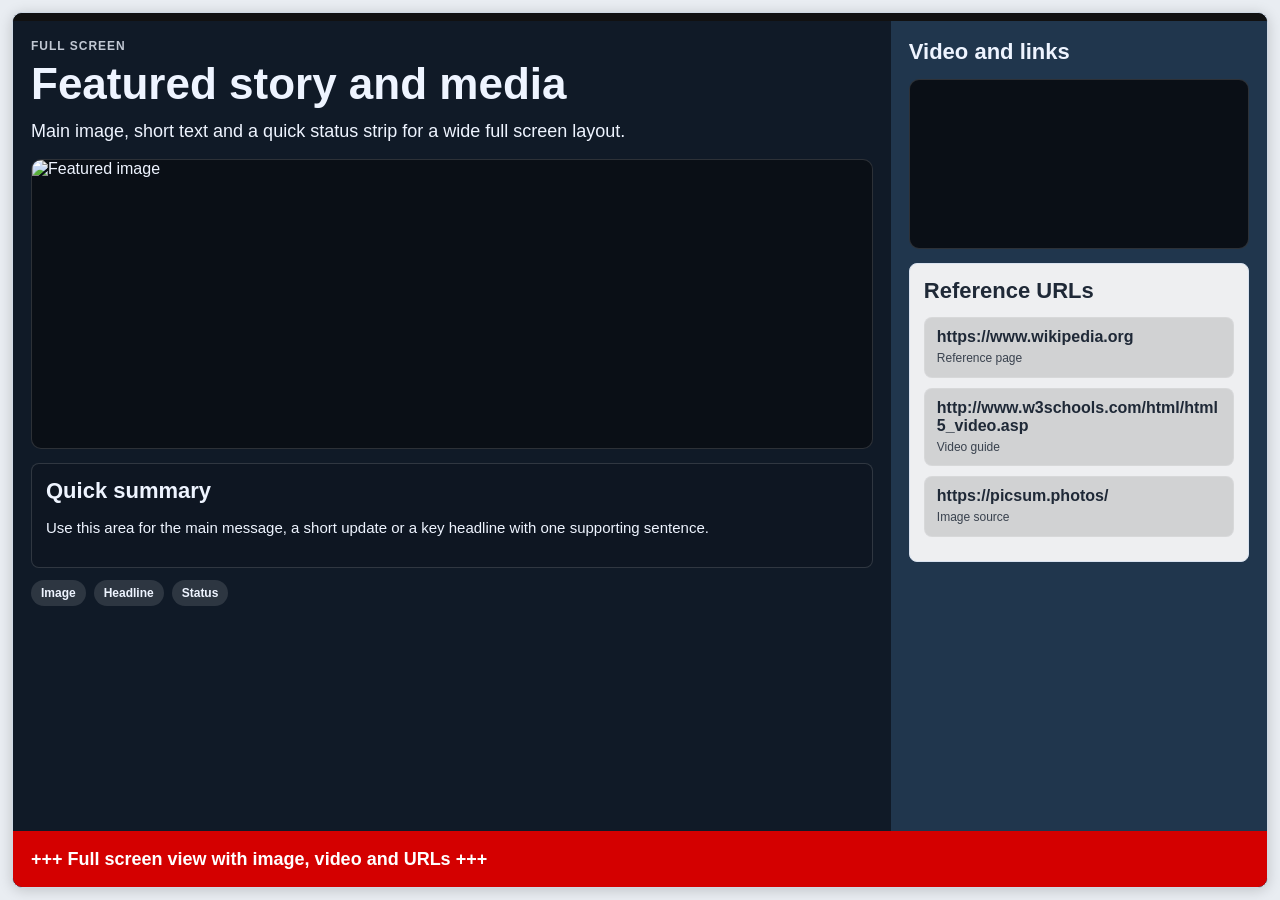
==== index.html @ 28b375cc "html video change" ====
<!DOCTYPE html>
<html lang="es">
<head>
    <meta charset="UTF-8">
    <meta http-equiv="X-UA-Compatible" content="IE=edge">
    <title>Vista Full Screen</title>
    <link rel="stylesheet" href="templates.css">
</head>
<body>
    <div class="page">
        <div class="frame">
            <div class="bar"></div>
            <div class="surface clearfix">
                <section class="col w70 bg-ink pad">
                    <span class="kicker">Full screen</span>
                    <h1 class="title">Featured story and media</h1>
                    <p class="subtitle">Main image, short text and a quick status strip for a wide full screen layout.</p>

                    <div class="media-box tall">
                        <img src="https://picsum.photos/1200/800?random=21" alt="Featured image">
                    </div>

                    <div class="card">
                        <h2 class="section-title">Quick summary</h2>
                        <p class="copy">Use this area for the main message, a short update or a key headline with one supporting sentence.</p>
                    </div>

                    <div class="tag-row">
                        <span class="tag">Image</span>
                        <span class="tag">Headline</span>
                        <span class="tag">Status</span>
                    </div>
                </section>

                <aside class="col w30 bg-slate pad">
                    <h2 class="section-title">Video and links</h2>

                    <div class="media-box small">
                        <video autoplay="autoplay" muted="muted" loop="loop" playsinline src="http://www.w3schools.com/html/mov_bbb.mp4">
                            Tu navegador no soporta video HTML5.
                        </video>
                    </div>

                    <div class="card card-light">
                        <h3 class="section-title">Reference URLs</h3>
                        <ul class="url-list">
                            <li><a href="https://www.wikipedia.org">https://www.wikipedia.org</a><span>Reference page</span></li>
                            <li><a href="http://www.w3schools.com/html/html5_video.asp">http://www.w3schools.com/html/html5_video.asp</a><span>Video guide</span></li>
                            <li><a href="https://picsum.photos/">https://picsum.photos/</a><span>Image source</span></li>
                        </ul>
                    </div>
                </aside>
            </div>

            <div class="footer">+++ Full screen view with image, video and URLs +++</div>
        </div>
    </div>
</body>
</html>
---- templates.css ----
html,
body {
    margin: 0;
    padding: 0;
    width: 100%;
    height: 100%;
    overflow: hidden;
    background: #e9edf2;
    font-family: Arial, Helvetica, sans-serif;
}

* {
    box-sizing: border-box;
    -webkit-box-sizing: border-box;
}

.page {
    position: absolute;
    top: 0;
    left: 0;
    right: 0;
    bottom: 0;
    padding: 12px;
}

.frame {
    position: relative;
    width: 100%;
    height: 100%;
    overflow: hidden;
    border: 1px solid #cfd8e3;
    border-radius: 10px;
    background: #15202f;
    box-shadow: 0 2px 14px rgba(0, 0, 0, 0.18);
}

.bar {
    position: absolute;
    top: 0;
    left: 0;
    right: 0;
    height: 8px;
    background: #111;
}

.surface {
    position: absolute;
    top: 8px;
    left: 0;
    right: 0;
    bottom: 56px;
    overflow: hidden;
}

.col {
    position: relative;
    float: left;
    height: 100%;
    overflow: hidden;
}

.w25 { width: 25%; }
.w30 { width: 30%; }
.w33 { width: 33.3333%; }
.w50 { width: 50%; }
.w70 { width: 70%; }
.w75 { width: 75%; }

.top-25 {
    position: absolute;
    top: 0;
    left: 0;
    right: 0;
    height: 25%;
}

.bottom-75 {
    position: absolute;
    top: 25%;
    left: 0;
    right: 0;
    bottom: 0;
    overflow: hidden;
}

.pad {
    padding: 18px;
}

.content {
    display: table;
    width: 100%;
    height: 100%;
}

.middle {
    display: table-cell;
    vertical-align: middle;
}

.bg-ink {
    background: #101a27;
    color: #eef4ff;
}

.bg-blue {
    background: #294f8b;
    color: #ffffff;
}

.bg-green {
    background: #215944;
    color: #ffffff;
}

.bg-slate {
    background: #20364d;
    color: #eef4ff;
}

.bg-soft {
    background: #f6f8fb;
    color: #1f2937;
}

.kicker {
    display: block;
    margin: 0 0 8px;
    font-size: 12px;
    line-height: 1.2;
    letter-spacing: 1px;
    text-transform: uppercase;
    font-weight: bold;
    opacity: 0.8;
}

.title {
    margin: 0;
    font-size: 44px;
    line-height: 1.05;
    font-weight: bold;
}

.title-sm {
    margin: 0;
    font-size: 30px;
    line-height: 1.1;
    font-weight: bold;
}

.subtitle {
    margin: 10px 0 0;
    font-size: 18px;
    line-height: 1.5;
}

.copy {
    margin: 0 0 14px;
    font-size: 15px;
    line-height: 1.55;
}

.copy-sm {
    margin: 0 0 10px;
    font-size: 14px;
    line-height: 1.45;
}

.section-title {
    margin: 0 0 12px;
    font-size: 22px;
    line-height: 1.2;
    font-weight: bold;
}

.card {
    margin: 0 0 12px;
    padding: 14px;
    border: 1px solid rgba(255, 255, 255, 0.14);
    border-radius: 8px;
    background: rgba(0, 0, 0, 0.12);
}

.card-light {
    background: rgba(255, 255, 255, 0.92);
    border-color: #d9e2ef;
    color: #1f2937;
}

.list {
    margin: 0;
    padding: 0 0 0 18px;
}

.list li {
    margin: 0 0 8px;
    font-size: 14px;
    line-height: 1.45;
}

.metric-row {
    overflow: hidden;
    margin: 14px 0 0;
}

.metric {
    float: left;
    width: 33.3333%;
    padding: 10px 6px;
    text-align: center;
}

.metric strong {
    display: block;
    font-size: 28px;
    line-height: 1;
}

.metric span {
    display: block;
    margin-top: 4px;
    font-size: 12px;
    line-height: 1.3;
    opacity: 0.85;
}

.pills {
    overflow: hidden;
    margin-top: 12px;
}

.pill {
    float: left;
    margin: 0 8px 8px 0;
    padding: 6px 10px;
    border-radius: 999px;
    font-size: 12px;
    font-weight: bold;
    background: rgba(255, 255, 255, 0.12);
}

.bg-soft .pill {
    background: #e5ebf3;
    color: #1f2937;
}

.timeline {
    margin: 0;
    padding: 0;
    list-style: none;
}

.timeline li {
    padding: 10px 0;
    border-bottom: 1px solid rgba(255, 255, 255, 0.12);
    font-size: 14px;
    line-height: 1.45;
}

.timeline li:last-child {
    border-bottom: 0;
}

.footer {
    position: absolute;
    left: 0;
    right: 0;
    bottom: 0;
    height: 56px;
    padding: 0 18px;
    overflow: hidden;
    background: #d40000;
    color: #ffffff;
    line-height: 56px;
    font-size: 18px;
    font-weight: bold;
    white-space: nowrap;
}

.note {
    font-size: 13px;
    line-height: 1.45;
    opacity: 0.9;
}

.clearfix:after {
    content: '';
    display: block;
    clear: both;
}

.media-box {
    position: relative;
    margin: 14px 0;
    overflow: hidden;
    border-radius: 10px;
    border: 1px solid rgba(255, 255, 255, 0.14);
    background: #0a0f16;
}

.media-box.small {
    height: 170px;
}

.media-box.medium {
    height: 220px;
}

.media-box.tall {
    height: 290px;
}

.media-box img,
.media-box video,
.media-box iframe {
    display: block;
    width: 100%;
    height: 100%;
    border: 0;
}

.url-list {
    margin: 0;
    padding: 0;
    list-style: none;
}

.url-list li {
    margin: 0 0 10px;
    padding: 10px 12px;
    border-radius: 8px;
    background: rgba(0, 0, 0, 0.12);
    border: 1px solid rgba(255, 255, 255, 0.14);
}

.bg-soft .url-list li {
    background: #ffffff;
    border-color: #d9e2ef;
}

.url-list a {
    color: inherit;
    text-decoration: none;
    font-weight: bold;
    word-break: break-all;
}

.url-list span {
    display: block;
    margin-top: 4px;
    font-size: 12px;
    line-height: 1.4;
    opacity: 0.85;
}

.tag-row {
    overflow: hidden;
    margin-top: 12px;
}

.tag {
    float: left;
    margin: 0 8px 8px 0;
    padding: 6px 10px;
    border-radius: 999px;
    font-size: 12px;
    font-weight: bold;
    background: rgba(255, 255, 255, 0.12);
}

.bg-soft .tag {
    background: #e5ebf3;
    color: #1f2937;
}
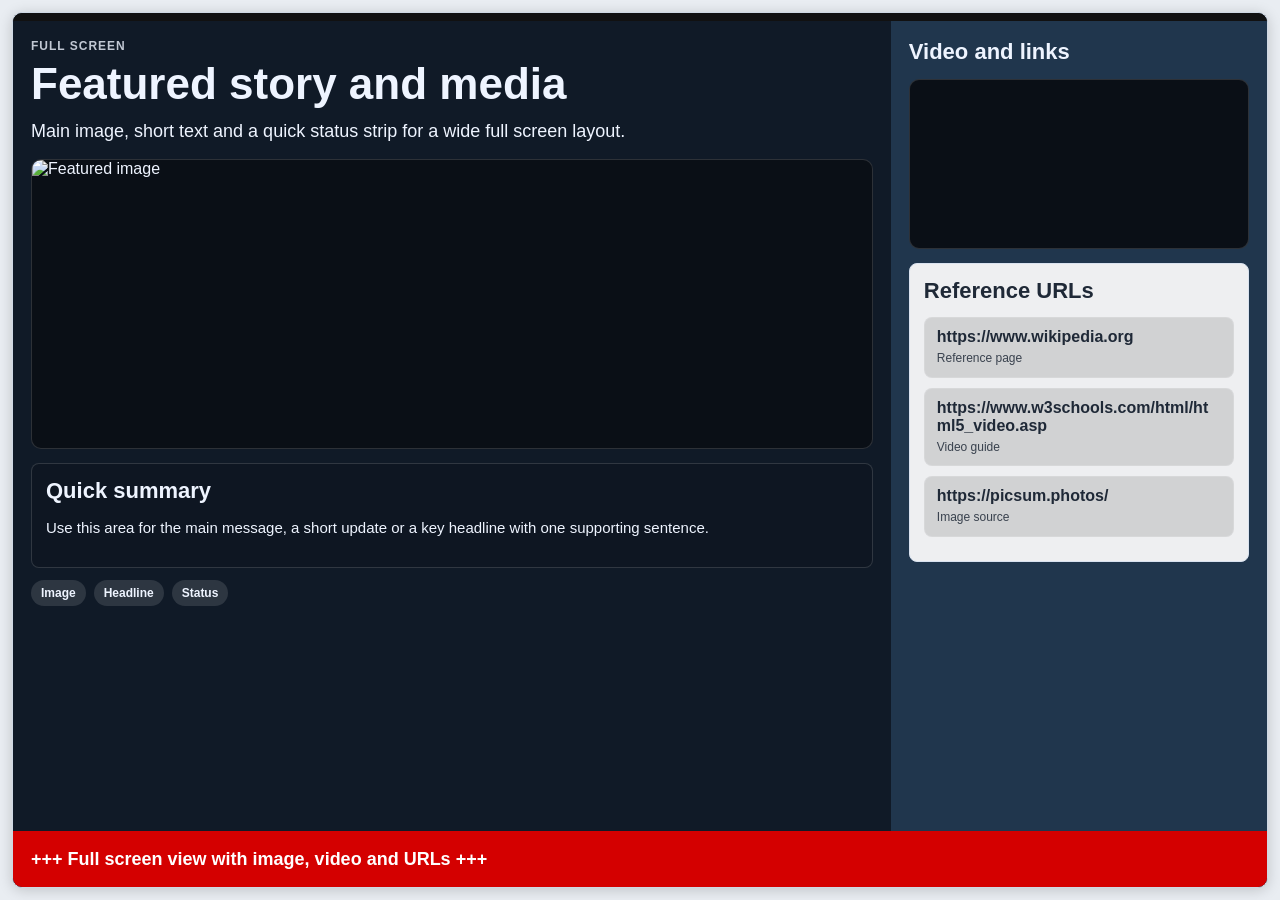
==== commit 570d38db: "Fix first view HTML" ====
--- a/index.html
+++ b/index.html
@@ -36,7 +36,7 @@
                     <h2 class="section-title">Video and links</h2>
 
                     <div class="media-box small">
-                        <video autoplay="autoplay" muted="muted" loop="loop" playsinline src="http://www.w3schools.com/html/mov_bbb.mp4">
+                        <video autoplay="autoplay" muted="muted" loop="loop" preload="auto" src="http://www.w3schools.com/html/mov_bbb.mp4" oncanplay="this.play();" onloadedmetadata="this.play();">
                             Tu navegador no soporta video HTML5.
                         </video>
                     </div>
@@ -45,7 +45,7 @@
                         <h3 class="section-title">Reference URLs</h3>
                         <ul class="url-list">
                             <li><a href="https://www.wikipedia.org">https://www.wikipedia.org</a><span>Reference page</span></li>
-                            <li><a href="http://www.w3schools.com/html/html5_video.asp">http://www.w3schools.com/html/html5_video.asp</a><span>Video guide</span></li>
+                            <li><a href="https://www.w3schools.com/html/html5_video.asp">https://www.w3schools.com/html/html5_video.asp</a><span>Video guide</span></li>
                             <li><a href="https://picsum.photos/">https://picsum.photos/</a><span>Image source</span></li>
                         </ul>
                     </div>
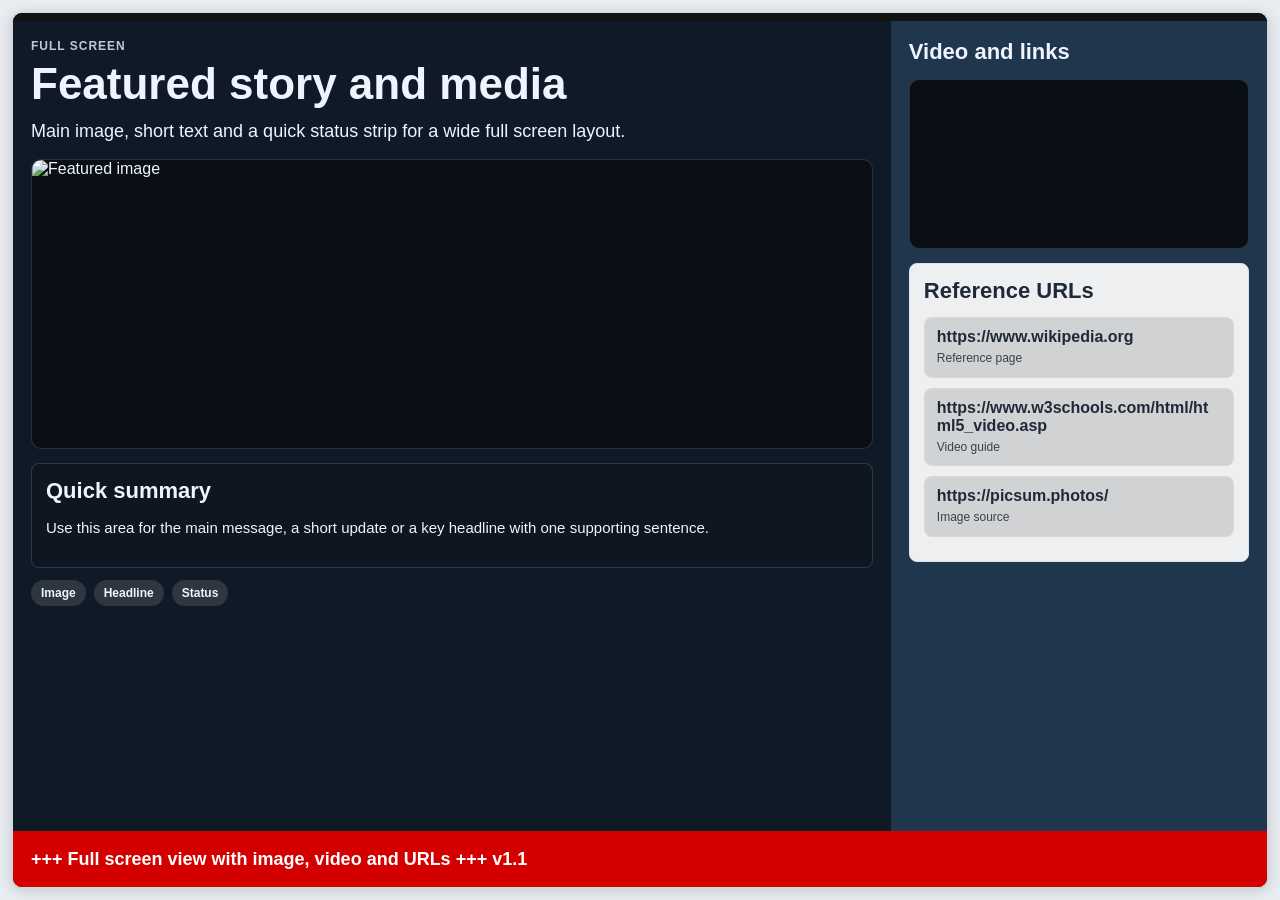
==== commit e4d317bb: "Add visible version labels" ====
--- a/index.html
+++ b/index.html
@@ -52,7 +52,7 @@
                 </aside>
             </div>
 
-            <div class="footer">+++ Full screen view with image, video and URLs +++</div>
+            <div class="footer">+++ Full screen view with image, video and URLs +++ v1.1</div>
         </div>
     </div>
 </body>
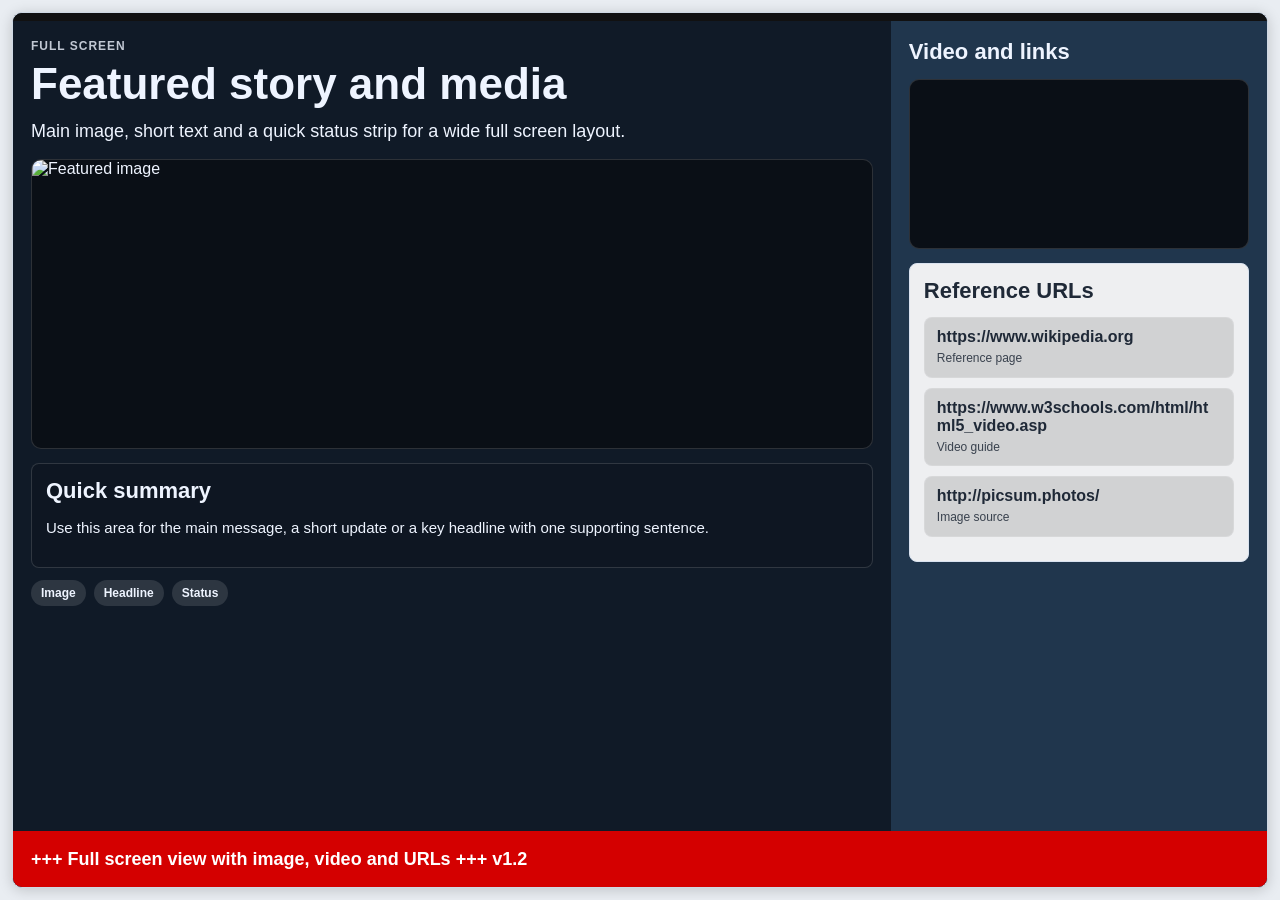
==== commit c7909052: "Bump visible version to 1.2" ====
--- a/index.html
+++ b/index.html
@@ -46,13 +46,13 @@
                         <ul class="url-list">
                             <li><a href="https://www.wikipedia.org">https://www.wikipedia.org</a><span>Reference page</span></li>
                             <li><a href="https://www.w3schools.com/html/html5_video.asp">https://www.w3schools.com/html/html5_video.asp</a><span>Video guide</span></li>
-                            <li><a href="https://picsum.photos/">https://picsum.photos/</a><span>Image source</span></li>
+                            <li><a href="http://picsum.photos/">http://picsum.photos/</a><span>Image source</span></li>
                         </ul>
                     </div>
                 </aside>
             </div>
 
-            <div class="footer">+++ Full screen view with image, video and URLs +++ v1.1</div>
+            <div class="footer">+++ Full screen view with image, video and URLs +++ v1.2</div>
         </div>
     </div>
 </body>
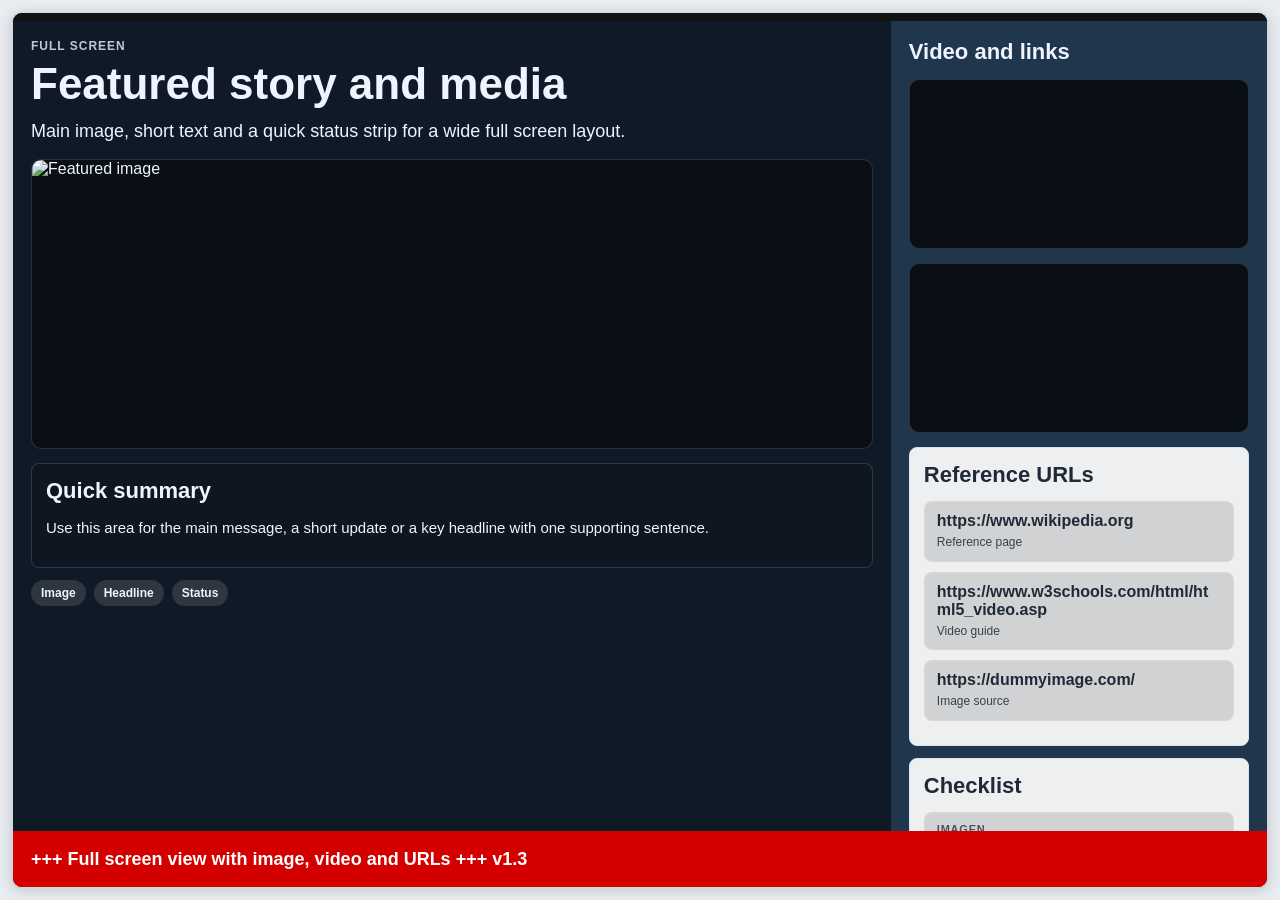
==== commit bca89c1f: "Add media compatibility test matrix" ====
--- a/index.html
+++ b/index.html
@@ -17,7 +17,7 @@
                     <p class="subtitle">Main image, short text and a quick status strip for a wide full screen layout.</p>
 
                     <div class="media-box tall">
-                        <img src="https://picsum.photos/1200/800?random=21" alt="Featured image">
+                        <img src="https://dummyimage.com/1200x800/101a27/eef4ff.png&text=IMG+1+direct" alt="Featured image" onerror="this.onerror=null;this.src='http://dummyimage.com/1200x800/101a27/eef4ff.png&text=IMG+1+fallback';">
                     </div>
 
                     <div class="card">
@@ -41,18 +41,31 @@
                         </video>
                     </div>
 
+                    <div class="media-box small">
+                        <iframe src="https://www.wikipedia.org" title="Wikipedia preview" frameborder="0" scrolling="no"></iframe>
+                    </div>
+
                     <div class="card card-light">
                         <h3 class="section-title">Reference URLs</h3>
                         <ul class="url-list">
                             <li><a href="https://www.wikipedia.org">https://www.wikipedia.org</a><span>Reference page</span></li>
                             <li><a href="https://www.w3schools.com/html/html5_video.asp">https://www.w3schools.com/html/html5_video.asp</a><span>Video guide</span></li>
-                            <li><a href="http://picsum.photos/">http://picsum.photos/</a><span>Image source</span></li>
+                            <li><a href="https://dummyimage.com/">https://dummyimage.com/</a><span>Image source</span></li>
+                        </ul>
+                    </div>
+
+                    <div class="card card-light">
+                        <h3 class="section-title">Checklist</h3>
+                        <ul class="test-list">
+                            <li><span class="test-key">Imagen</span><span class="test-value">img directo con `onerror` y fallback `http`</span></li>
+                            <li><span class="test-key">Iframe</span><span class="test-value">Wikipedia por `https://www.wikipedia.org`</span></li>
+                            <li><span class="test-key">Video</span><span class="test-value">`autoplay muted loop preload` + `oncanplay`/`onloadedmetadata`</span></li>
                         </ul>
                     </div>
                 </aside>
             </div>
 
-            <div class="footer">+++ Full screen view with image, video and URLs +++ v1.2</div>
+            <div class="footer">+++ Full screen view with image, video and URLs +++ v1.3</div>
         </div>
     </div>
 </body>
--- a/templates.css
+++ b/templates.css
@@ -319,6 +319,33 @@
     border: 0;
 }
 
+.media-box object {
+    display: block;
+    width: 100%;
+    height: 100%;
+    border: 0;
+}
+
+.image-bg {
+    position: relative;
+    background-repeat: no-repeat;
+    background-position: center center;
+    background-size: cover;
+}
+
+.bg-caption {
+    position: absolute;
+    left: 12px;
+    bottom: 12px;
+    padding: 6px 10px;
+    border-radius: 999px;
+    background: rgba(0, 0, 0, 0.55);
+    color: #ffffff;
+    font-size: 12px;
+    font-weight: bold;
+    letter-spacing: 0.3px;
+}
+
 .url-list {
     margin: 0;
     padding: 0;
@@ -353,6 +380,42 @@
     opacity: 0.85;
 }
 
+.test-list {
+    margin: 0;
+    padding: 0;
+    list-style: none;
+}
+
+.test-list li {
+    margin: 0 0 10px;
+    padding: 10px 12px;
+    border-radius: 8px;
+    background: rgba(0, 0, 0, 0.12);
+    border: 1px solid rgba(255, 255, 255, 0.14);
+}
+
+.bg-soft .test-list li {
+    background: #ffffff;
+    border-color: #d9e2ef;
+}
+
+.test-key {
+    display: block;
+    font-size: 11px;
+    line-height: 1.2;
+    text-transform: uppercase;
+    letter-spacing: 0.8px;
+    font-weight: bold;
+    opacity: 0.75;
+}
+
+.test-value {
+    display: block;
+    margin-top: 4px;
+    font-size: 13px;
+    line-height: 1.4;
+}
+
 .tag-row {
     overflow: hidden;
     margin-top: 12px;
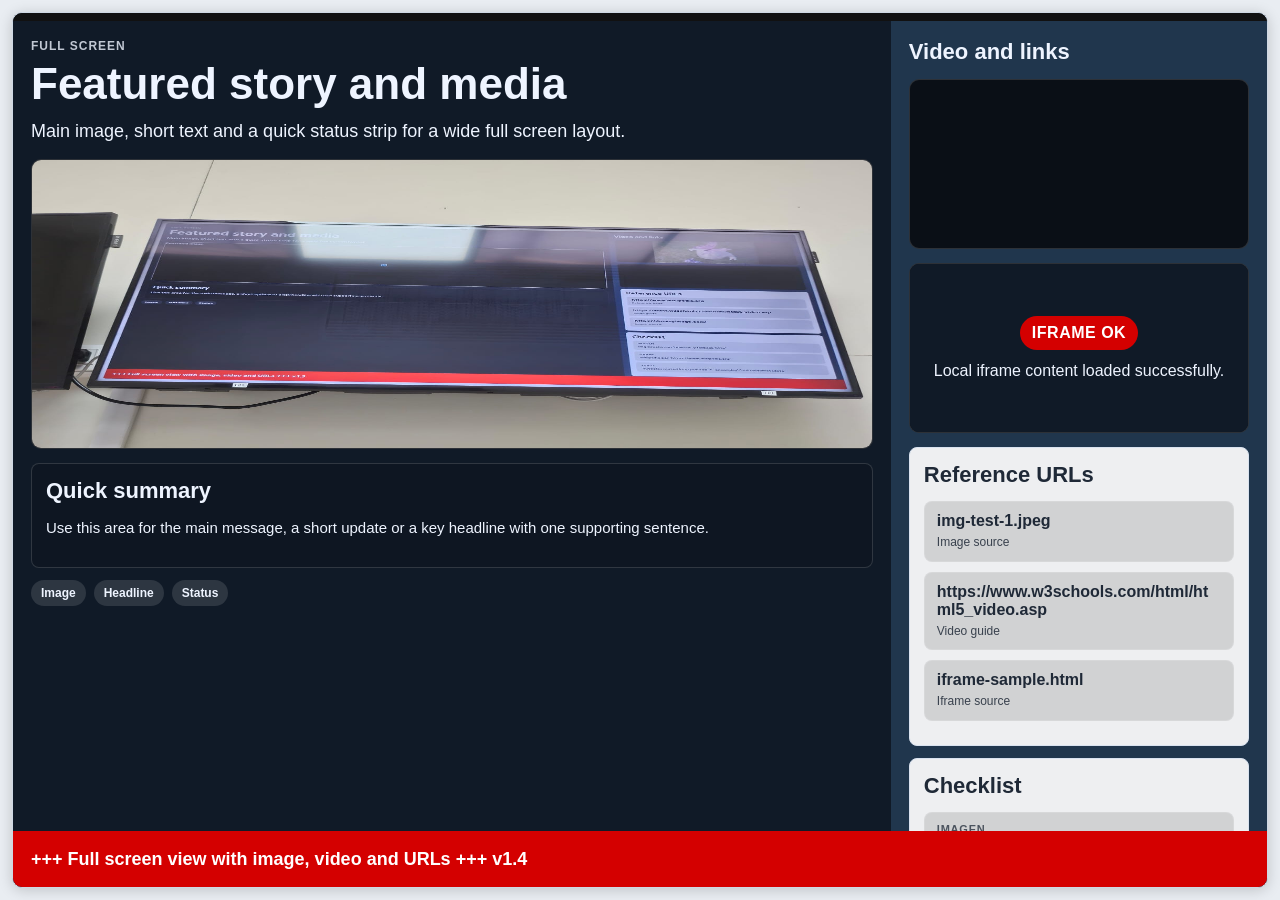
==== commit 5ab681ad: "Use local media test sources" ====
--- a/index.html
+++ b/index.html
@@ -17,7 +17,7 @@
                     <p class="subtitle">Main image, short text and a quick status strip for a wide full screen layout.</p>
 
                     <div class="media-box tall">
-                        <img src="https://dummyimage.com/1200x800/101a27/eef4ff.png&text=IMG+1+direct" alt="Featured image" onerror="this.onerror=null;this.src='http://dummyimage.com/1200x800/101a27/eef4ff.png&text=IMG+1+fallback';">
+                        <img src="img-test-1.jpeg" alt="Featured image" onerror="this.onerror=null;this.src='img-test-2.jpeg';">
                     </div>
 
                     <div class="card">
@@ -42,30 +42,30 @@
                     </div>
 
                     <div class="media-box small">
-                        <iframe src="https://www.wikipedia.org" title="Wikipedia preview" frameborder="0" scrolling="no"></iframe>
+                        <iframe src="iframe-sample.html" title="Local iframe preview" frameborder="0" scrolling="no"></iframe>
                     </div>
 
                     <div class="card card-light">
                         <h3 class="section-title">Reference URLs</h3>
                         <ul class="url-list">
-                            <li><a href="https://www.wikipedia.org">https://www.wikipedia.org</a><span>Reference page</span></li>
+                            <li><a href="img-test-1.jpeg">img-test-1.jpeg</a><span>Image source</span></li>
                             <li><a href="https://www.w3schools.com/html/html5_video.asp">https://www.w3schools.com/html/html5_video.asp</a><span>Video guide</span></li>
-                            <li><a href="https://dummyimage.com/">https://dummyimage.com/</a><span>Image source</span></li>
+                            <li><a href="iframe-sample.html">iframe-sample.html</a><span>Iframe source</span></li>
                         </ul>
                     </div>
 
                     <div class="card card-light">
                         <h3 class="section-title">Checklist</h3>
                         <ul class="test-list">
-                            <li><span class="test-key">Imagen</span><span class="test-value">img directo con `onerror` y fallback `http`</span></li>
-                            <li><span class="test-key">Iframe</span><span class="test-value">Wikipedia por `https://www.wikipedia.org`</span></li>
+                            <li><span class="test-key">Imagen</span><span class="test-value">`img` directo local con `onerror` fallback</span></li>
+                            <li><span class="test-key">Iframe</span><span class="test-value">local `iframe-sample.html`</span></li>
                             <li><span class="test-key">Video</span><span class="test-value">`autoplay muted loop preload` + `oncanplay`/`onloadedmetadata`</span></li>
                         </ul>
                     </div>
                 </aside>
             </div>
 
-            <div class="footer">+++ Full screen view with image, video and URLs +++ v1.3</div>
+            <div class="footer">+++ Full screen view with image, video and URLs +++ v1.4</div>
         </div>
     </div>
 </body>
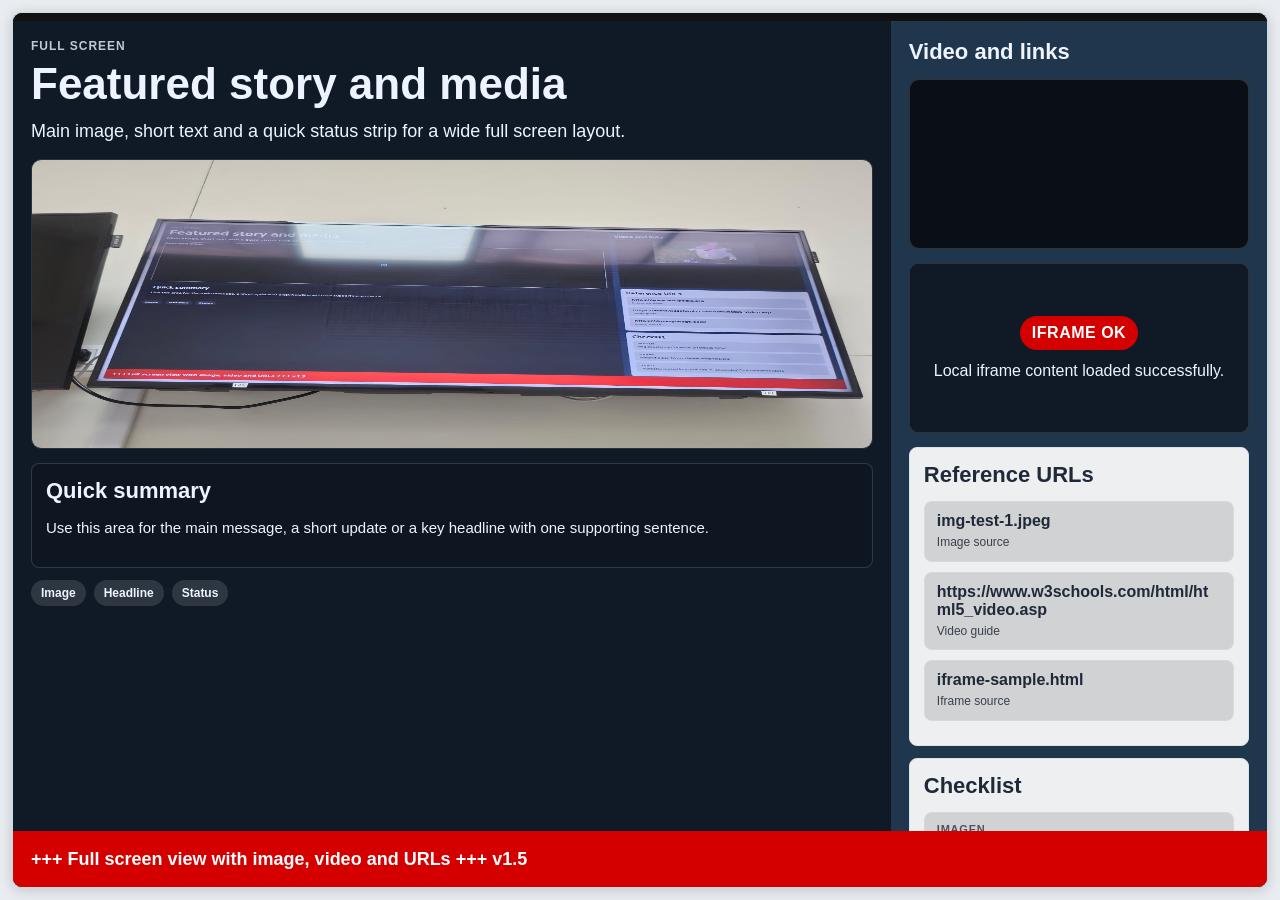
==== commit 07000c4b: "Bump all visible versions to 1.5" ====
--- a/index.html
+++ b/index.html
@@ -65,7 +65,7 @@
                 </aside>
             </div>
 
-            <div class="footer">+++ Full screen view with image, video and URLs +++ v1.4</div>
+            <div class="footer">+++ Full screen view with image, video and URLs +++ v1.5</div>
         </div>
     </div>
 </body>
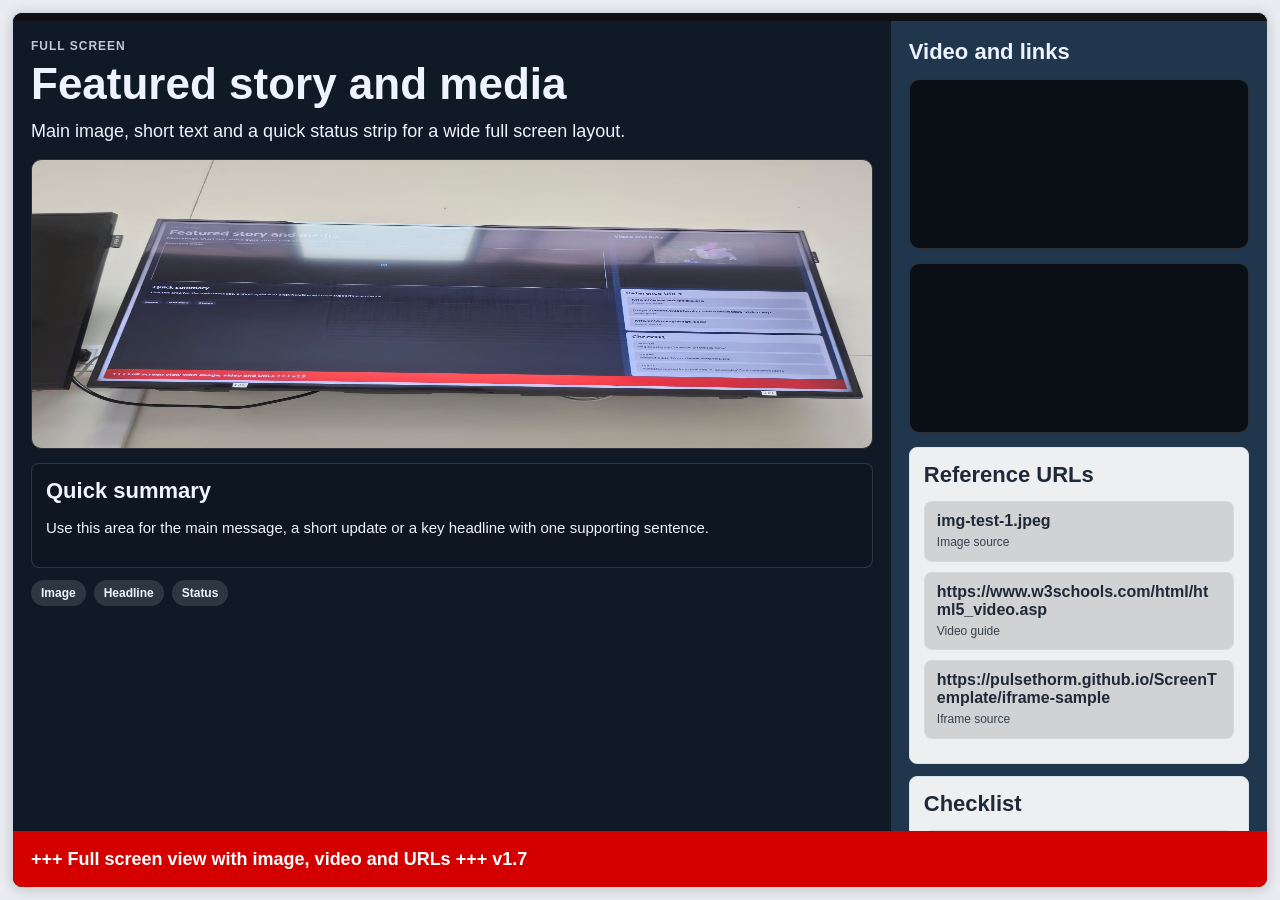
==== commit 86a05dde: "Bump views to 1.7 and use remote iframe URLs" ====
--- a/index.html
+++ b/index.html
@@ -42,7 +42,7 @@
                     </div>
 
                     <div class="media-box small">
-                        <iframe src="iframe-sample.html" title="Local iframe preview" frameborder="0" scrolling="no"></iframe>
+                        <iframe src="https://pulsethorm.github.io/ScreenTemplate/iframe-sample" title="GitHub Pages preview" frameborder="0" scrolling="no"></iframe>
                     </div>
 
                     <div class="card card-light">
@@ -50,7 +50,7 @@
                         <ul class="url-list">
                             <li><a href="img-test-1.jpeg">img-test-1.jpeg</a><span>Image source</span></li>
                             <li><a href="https://www.w3schools.com/html/html5_video.asp">https://www.w3schools.com/html/html5_video.asp</a><span>Video guide</span></li>
-                            <li><a href="iframe-sample.html">iframe-sample.html</a><span>Iframe source</span></li>
+                            <li><a href="https://pulsethorm.github.io/ScreenTemplate/iframe-sample">https://pulsethorm.github.io/ScreenTemplate/iframe-sample</a><span>Iframe source</span></li>
                         </ul>
                     </div>
 
@@ -58,14 +58,14 @@
                         <h3 class="section-title">Checklist</h3>
                         <ul class="test-list">
                             <li><span class="test-key">Imagen</span><span class="test-value">`img` directo local con `onerror` fallback</span></li>
-                            <li><span class="test-key">Iframe</span><span class="test-value">local `iframe-sample.html`</span></li>
+                            <li><span class="test-key">Iframe</span><span class="test-value">remote GitHub Pages URL</span></li>
                             <li><span class="test-key">Video</span><span class="test-value">`autoplay muted loop preload` + `oncanplay`/`onloadedmetadata`</span></li>
                         </ul>
                     </div>
                 </aside>
             </div>
 
-            <div class="footer">+++ Full screen view with image, video and URLs +++ v1.5</div>
+            <div class="footer">+++ Full screen view with image, video and URLs +++ v1.7</div>
         </div>
     </div>
 </body>
